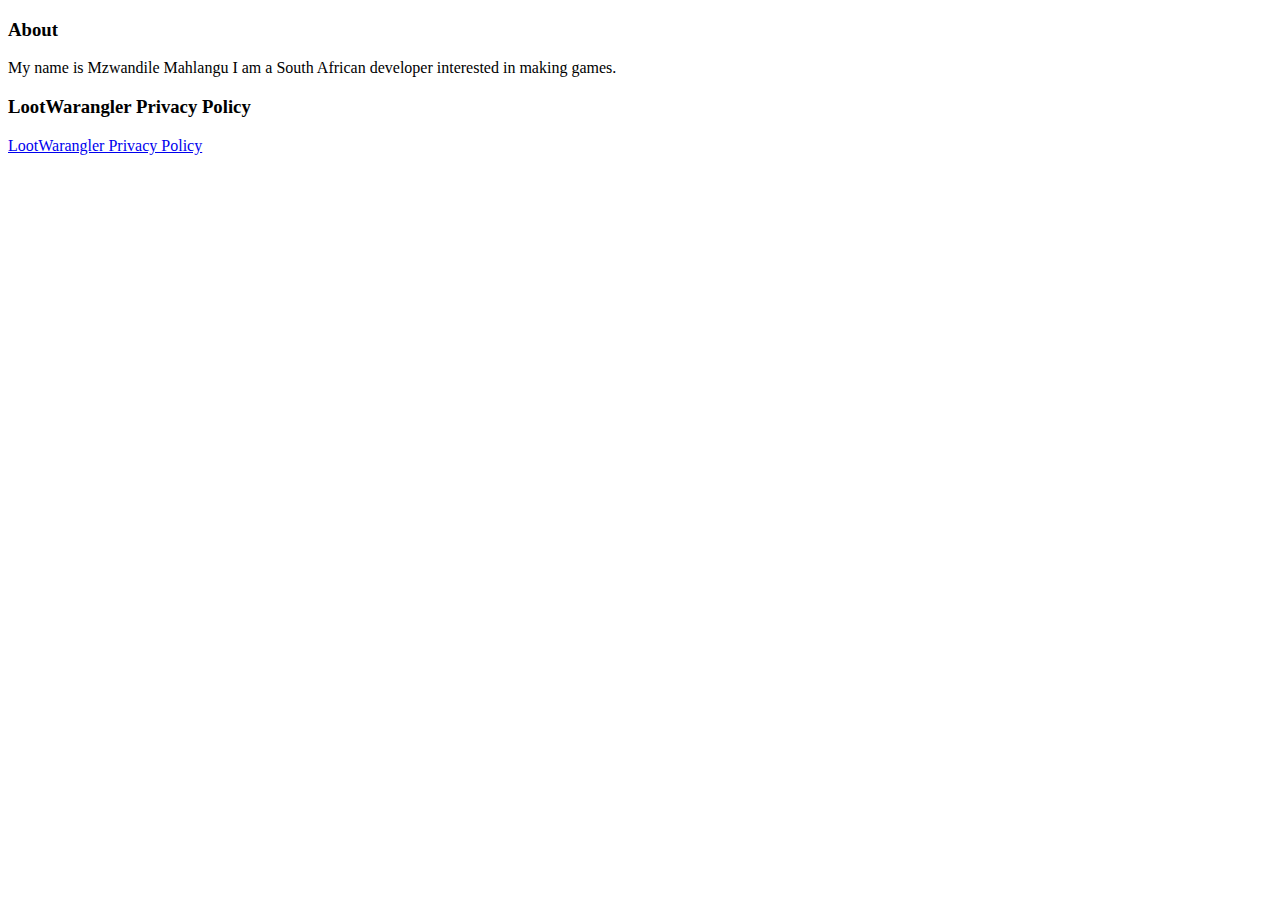
==== index.html @ d8c55426 "updated website" ====
<!doctype html>
<html class="no-js" lang="">
    <head>
        <meta charset="utf-8">
        <meta http-equiv="X-UA-Compatible" content="IE=edge,chrome=1">
        <title>Mzwandile Mahlangu</title>
        <meta name="description" content="">
        <meta name="viewport" content="width=device-width, initial-scale=1">

    </head>
    <body>
			<h3>About</h3>
			<p>
				My name is Mzwandile Mahlangu I am a South African developer interested in making games.
			</p>
			<h3>LootWarangler Privacy Policy</h3>
			<a href="lootwranglerPrivacyPolicy.html.html">LootWarangler Privacy Policy</a>
    </body>
</html>
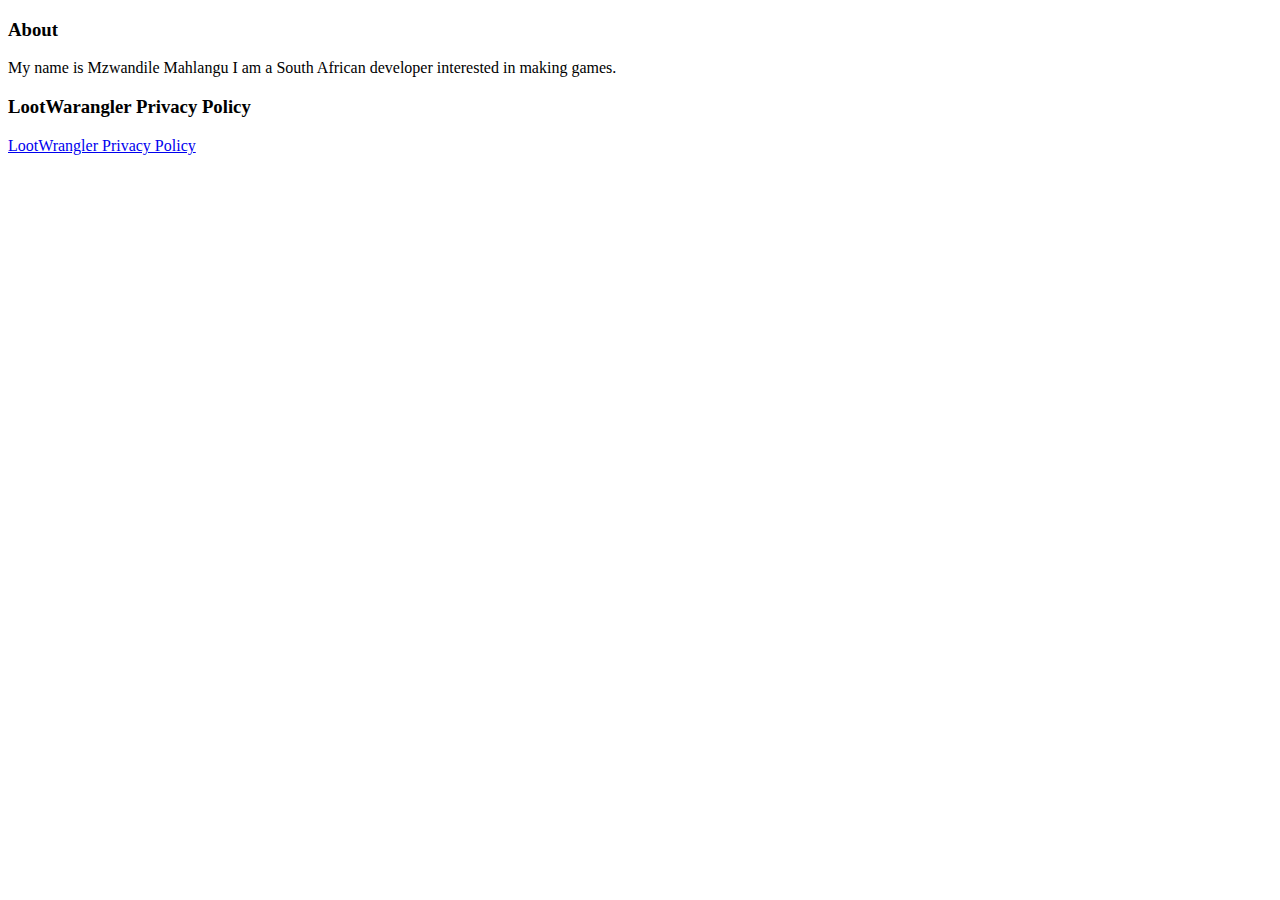
==== commit 26670947: "updated links" ====
--- a/index.html
+++ b/index.html
@@ -14,6 +14,7 @@
 				My name is Mzwandile Mahlangu I am a South African developer interested in making games.
 			</p>
 			<h3>LootWarangler Privacy Policy</h3>
-			<a href="lootwranglerPrivacyPolicy.html.html">LootWarangler Privacy Policy</a>
+			<a href="lootwranglerPrivacyPolicy.html">LootWrangler Privacy Policy</a>
+			
     </body>
 </html>
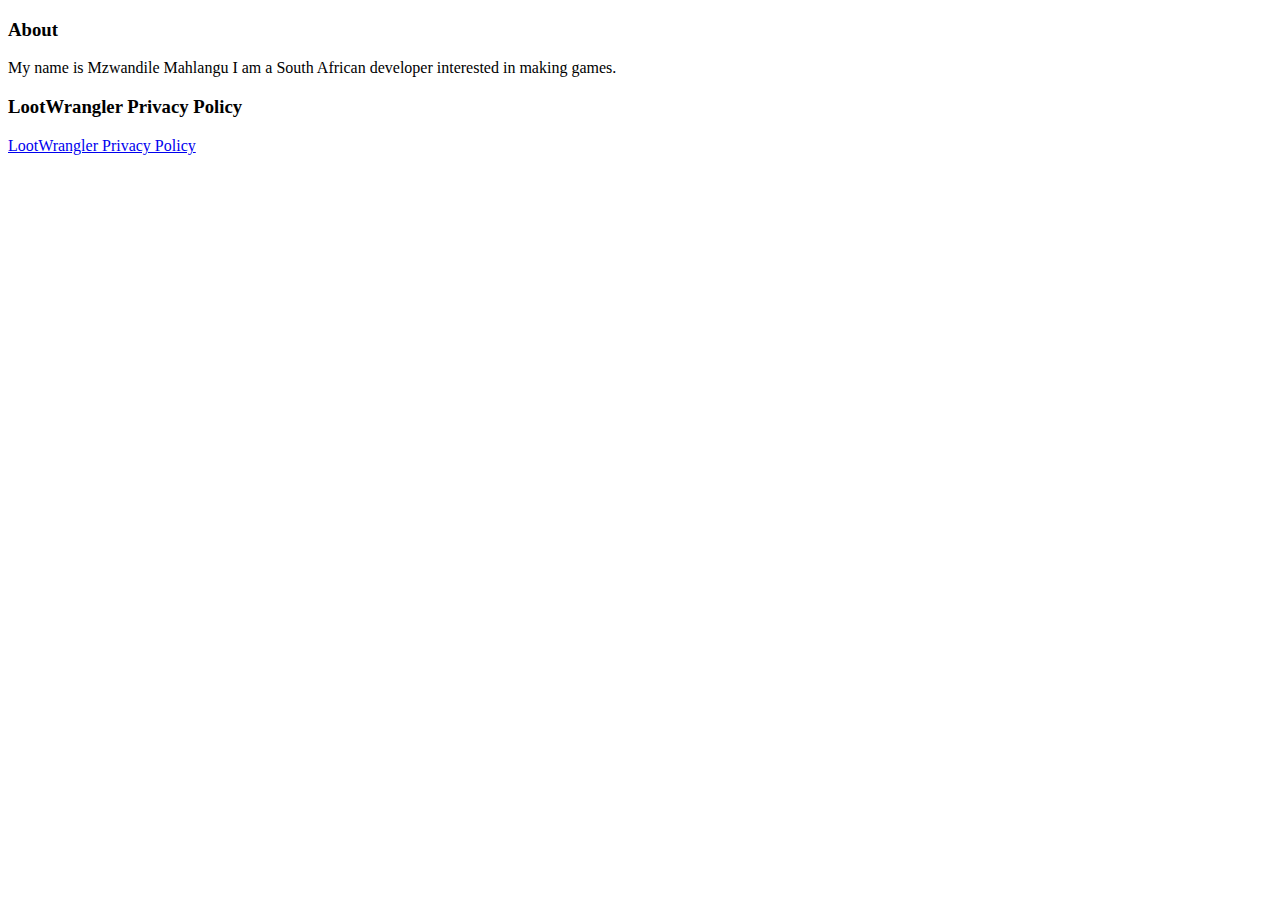
==== commit c831d7f5: "updated header name" ====
--- a/index.html
+++ b/index.html
@@ -13,7 +13,7 @@
 			<p>
 				My name is Mzwandile Mahlangu I am a South African developer interested in making games.
 			</p>
-			<h3>LootWarangler Privacy Policy</h3>
+			<h3>LootWrangler Privacy Policy</h3>
 			<a href="lootwranglerPrivacyPolicy.html">LootWrangler Privacy Policy</a>
 			
     </body>
